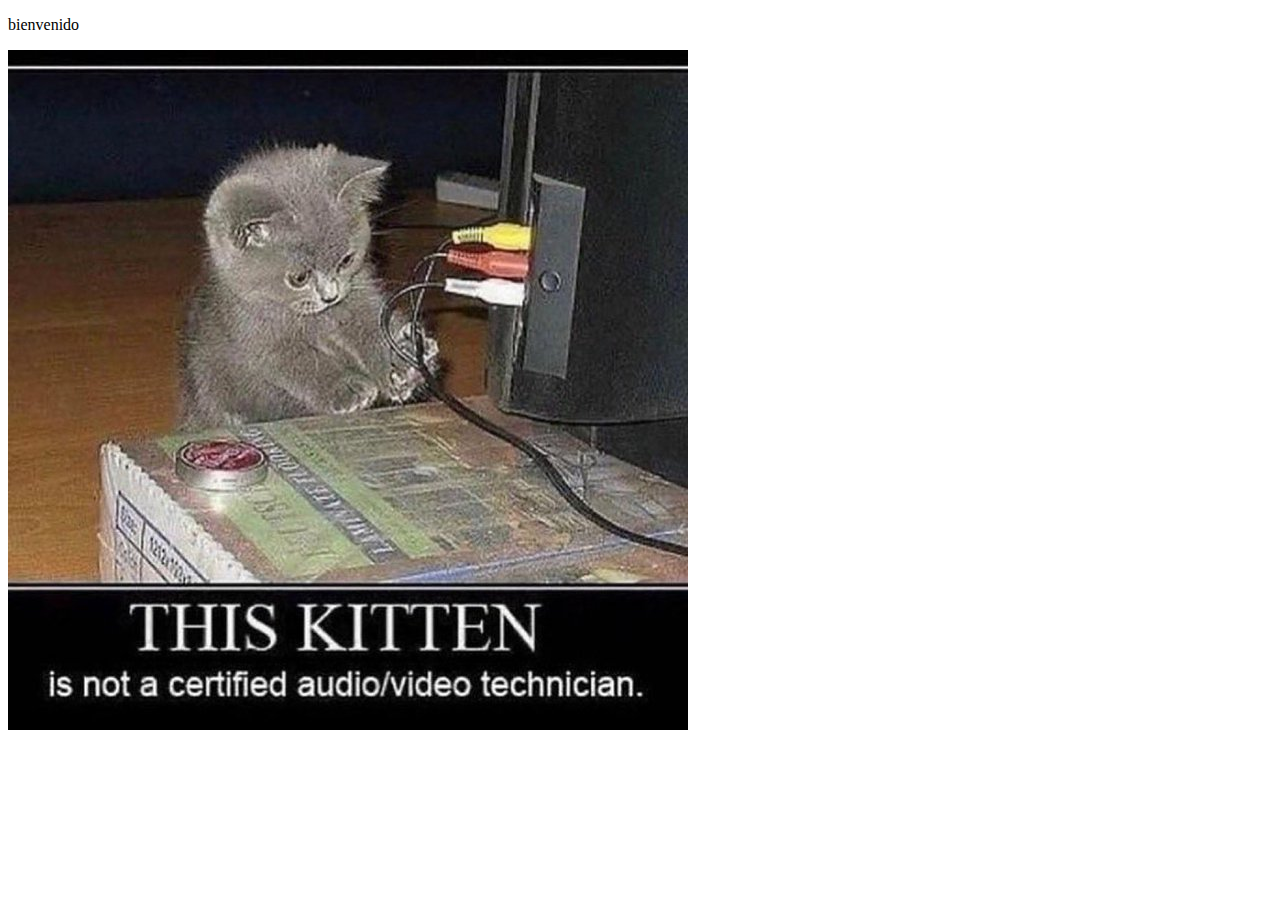
==== index.html @ b1f6bb19 "segundo commit" ====
<!DOCTYPE html>
<html lang="es">
<head>
    <meta charset="UTF-8">
    <meta name="viewport" content="width=device-width, initial-scale=1.0">
    <title>Catalogo de Productos</title>
</head>
<body>

    <p> bienvenido </p>
    <img src="./imgs/Gdal-9QXUAAIW8s.jpg" alt "gato">

</body>
</html>
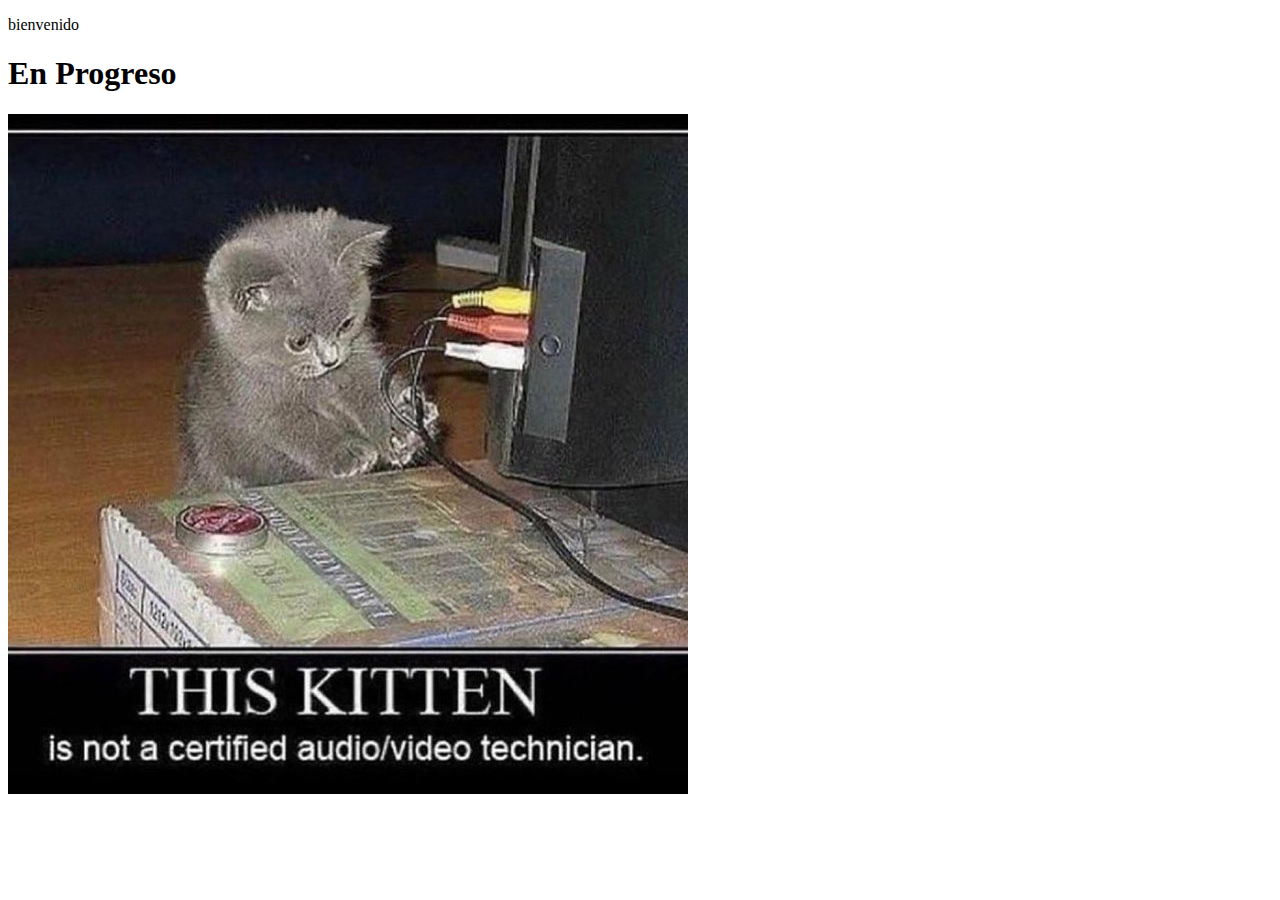
==== commit 32823fe4: "." ====
--- a/index.html
+++ b/index.html
@@ -8,6 +8,7 @@
 <body>
 
     <p> bienvenido </p>
+    <h1>En Progreso</h1>
     <img src="./imgs/Gdal-9QXUAAIW8s.jpg" alt "gato">
 
 </body>
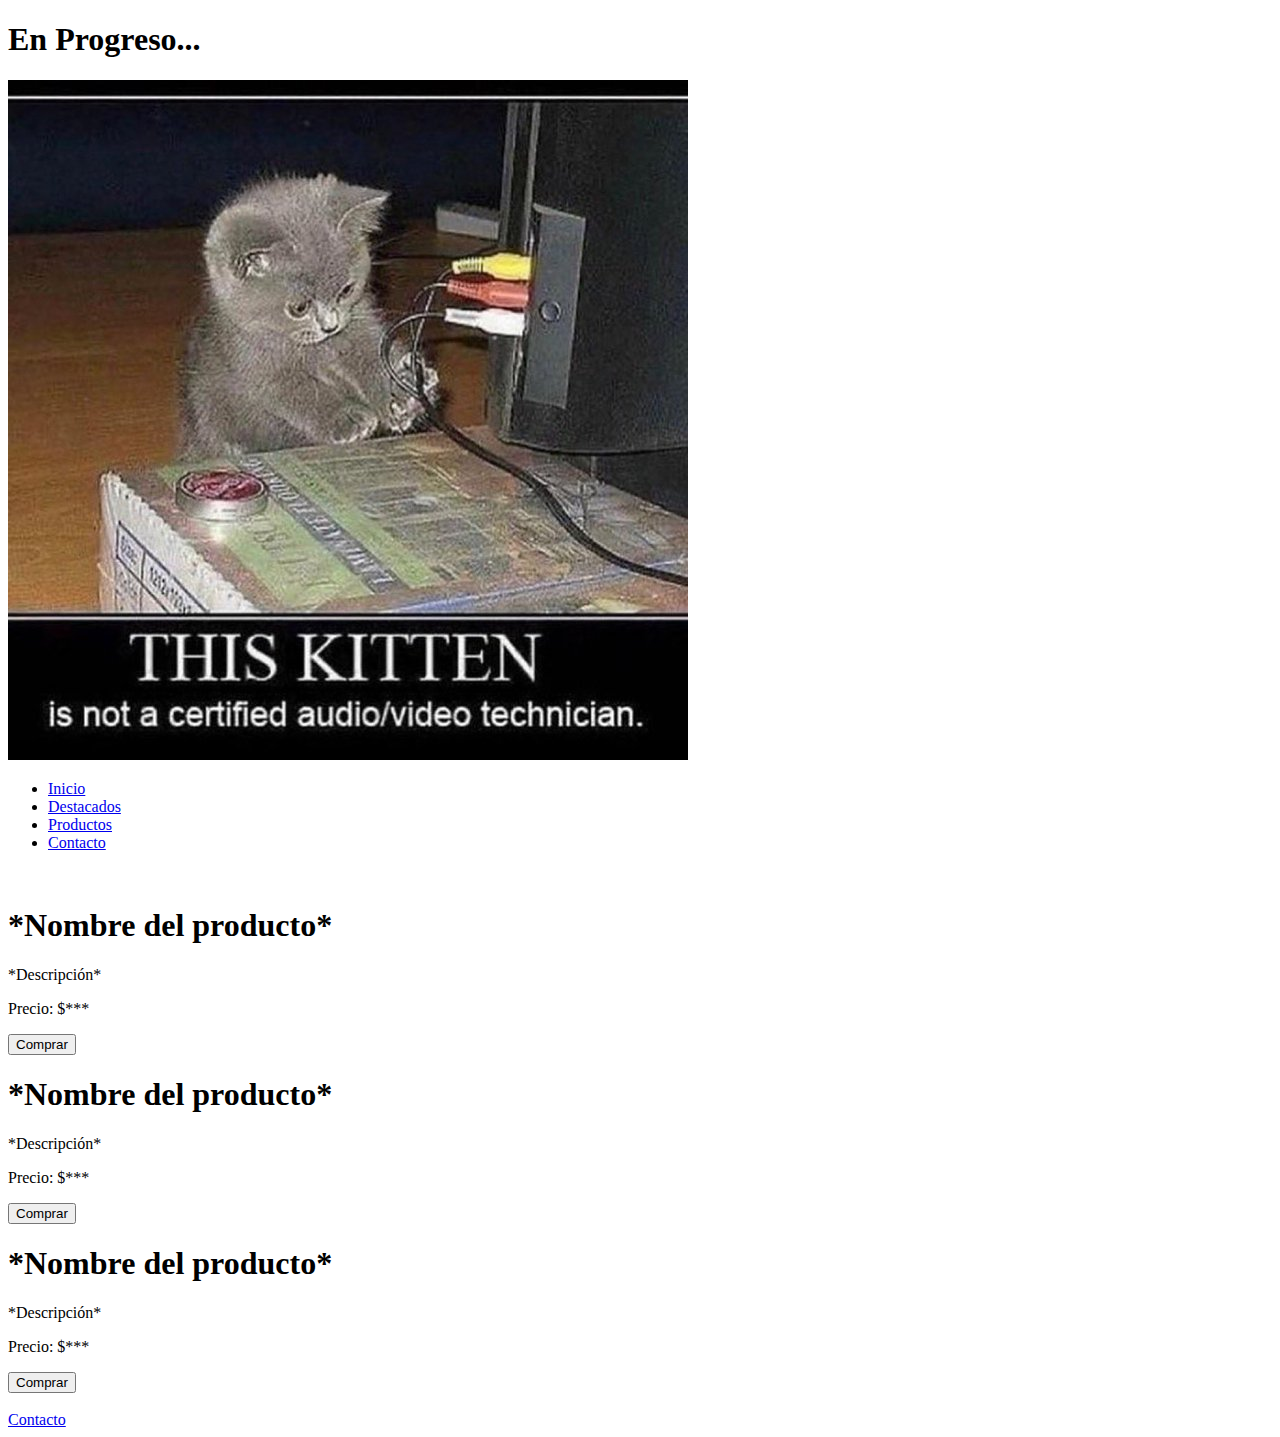
==== commit 51ffc452: "Contact Form - Index Changes" ====
--- a/index.html
+++ b/index.html
@@ -6,10 +6,44 @@
     <title>Catalogo de Productos</title>
 </head>
 <body>
-
-    <p> bienvenido </p>
-    <h1>En Progreso</h1>
+    <header>
+    <h1>En Progreso...</h1>
     <img src="./imgs/Gdal-9QXUAAIW8s.jpg" alt "gato">
-
+    <nav>
+        <ul>
+            <li><a href="#">Inicio</a></li>
+            <li><a href="#">Destacados</a></li>
+            <li><a href="#">Productos</a></li>
+            <li><a href="#">Contacto</a></li>
+        </ul>
+    </nav>
+    <header>
+    <br>
+    <main> 
+        <section>   
+            <article>
+                <h1>*Nombre del producto*</h1>
+                <p>*Descripción*</p>
+                <p>Precio: $***</p>
+                <button>Comprar</button>
+            </article>
+            <article>
+                <h1>*Nombre del producto*</h1>
+                <p>*Descripción*</p>
+                <p>Precio: $***</p>
+                <button>Comprar</button>
+            </article>
+            <article>
+                <h1>*Nombre del producto*</h1>
+                <p>*Descripción*</p>
+                <p>Precio: $***</p>
+                <button>Comprar</button>
+            </article>
+        </section>
+    <main> 
+    <br>
+    <footer>
+        <a href="./Contact.html">Contacto</a>
+    </footer>
 </body>
 </html>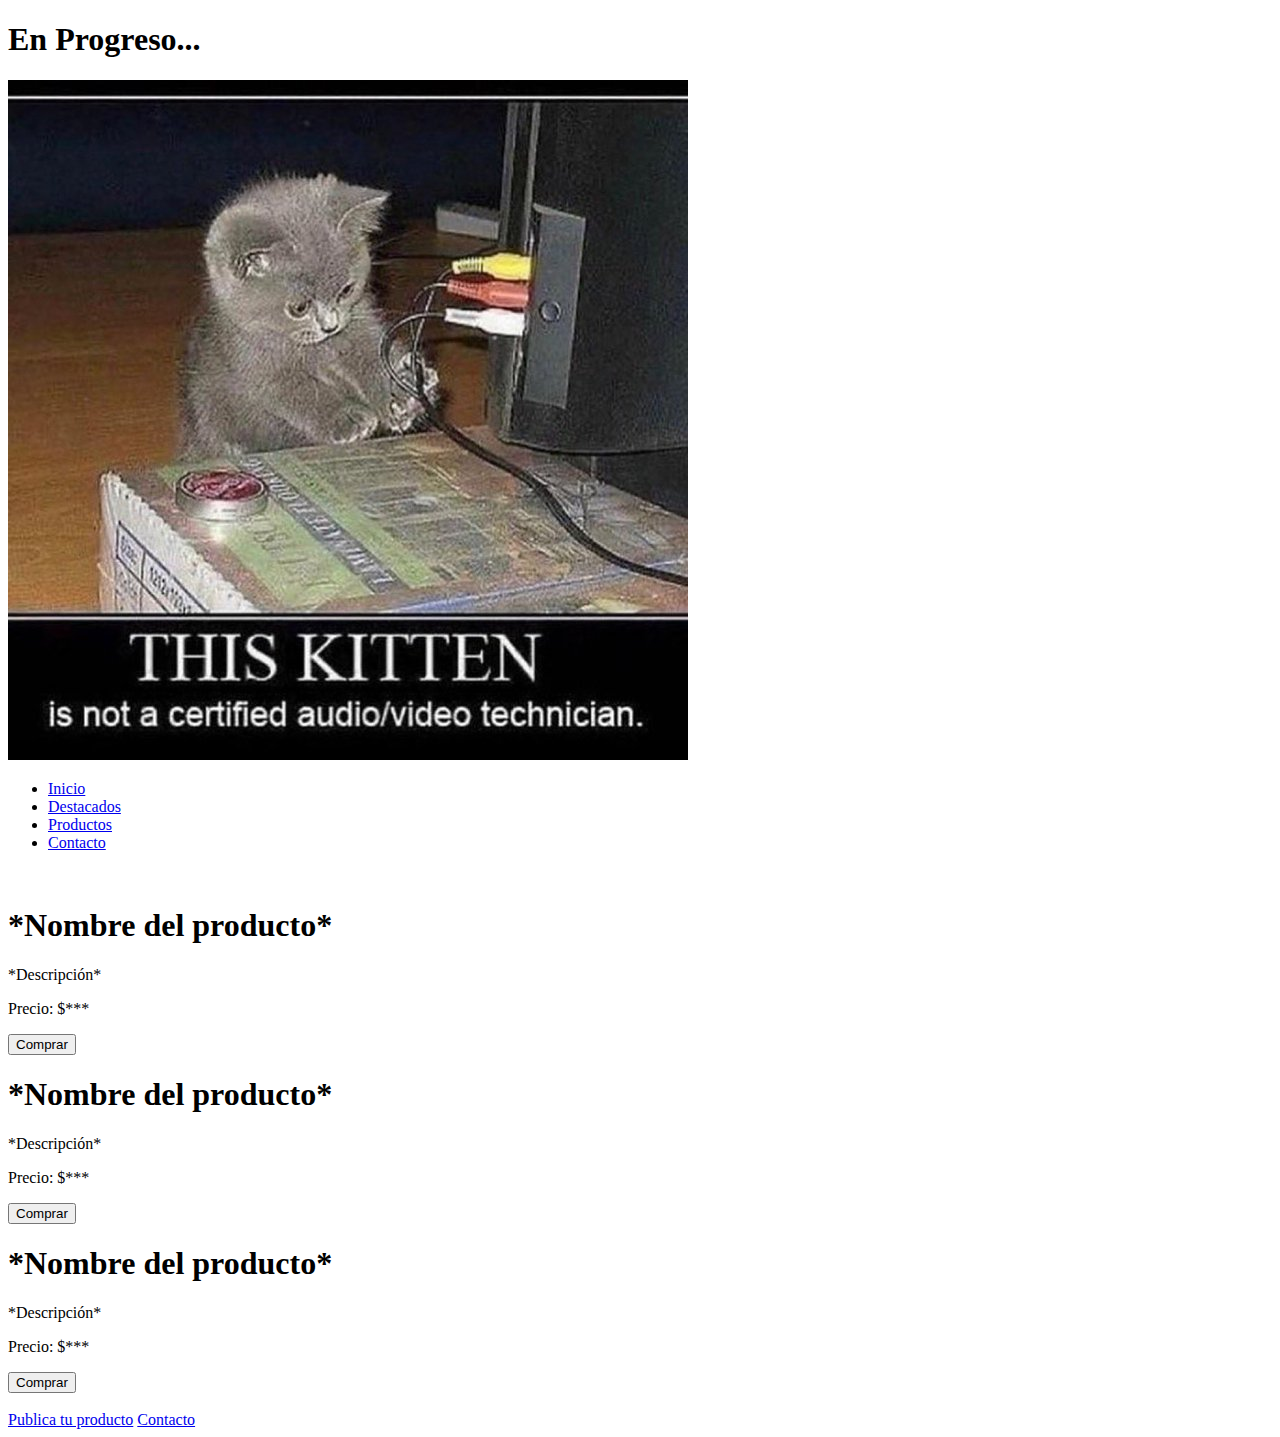
==== commit a8492145: "AltaProducto Form" ====
--- a/index.html
+++ b/index.html
@@ -43,6 +43,7 @@
     <main> 
     <br>
     <footer>
+        <a href="./AltaProducto.html">Publica tu producto</a>
         <a href="./Contact.html">Contacto</a>
     </footer>
 </body>
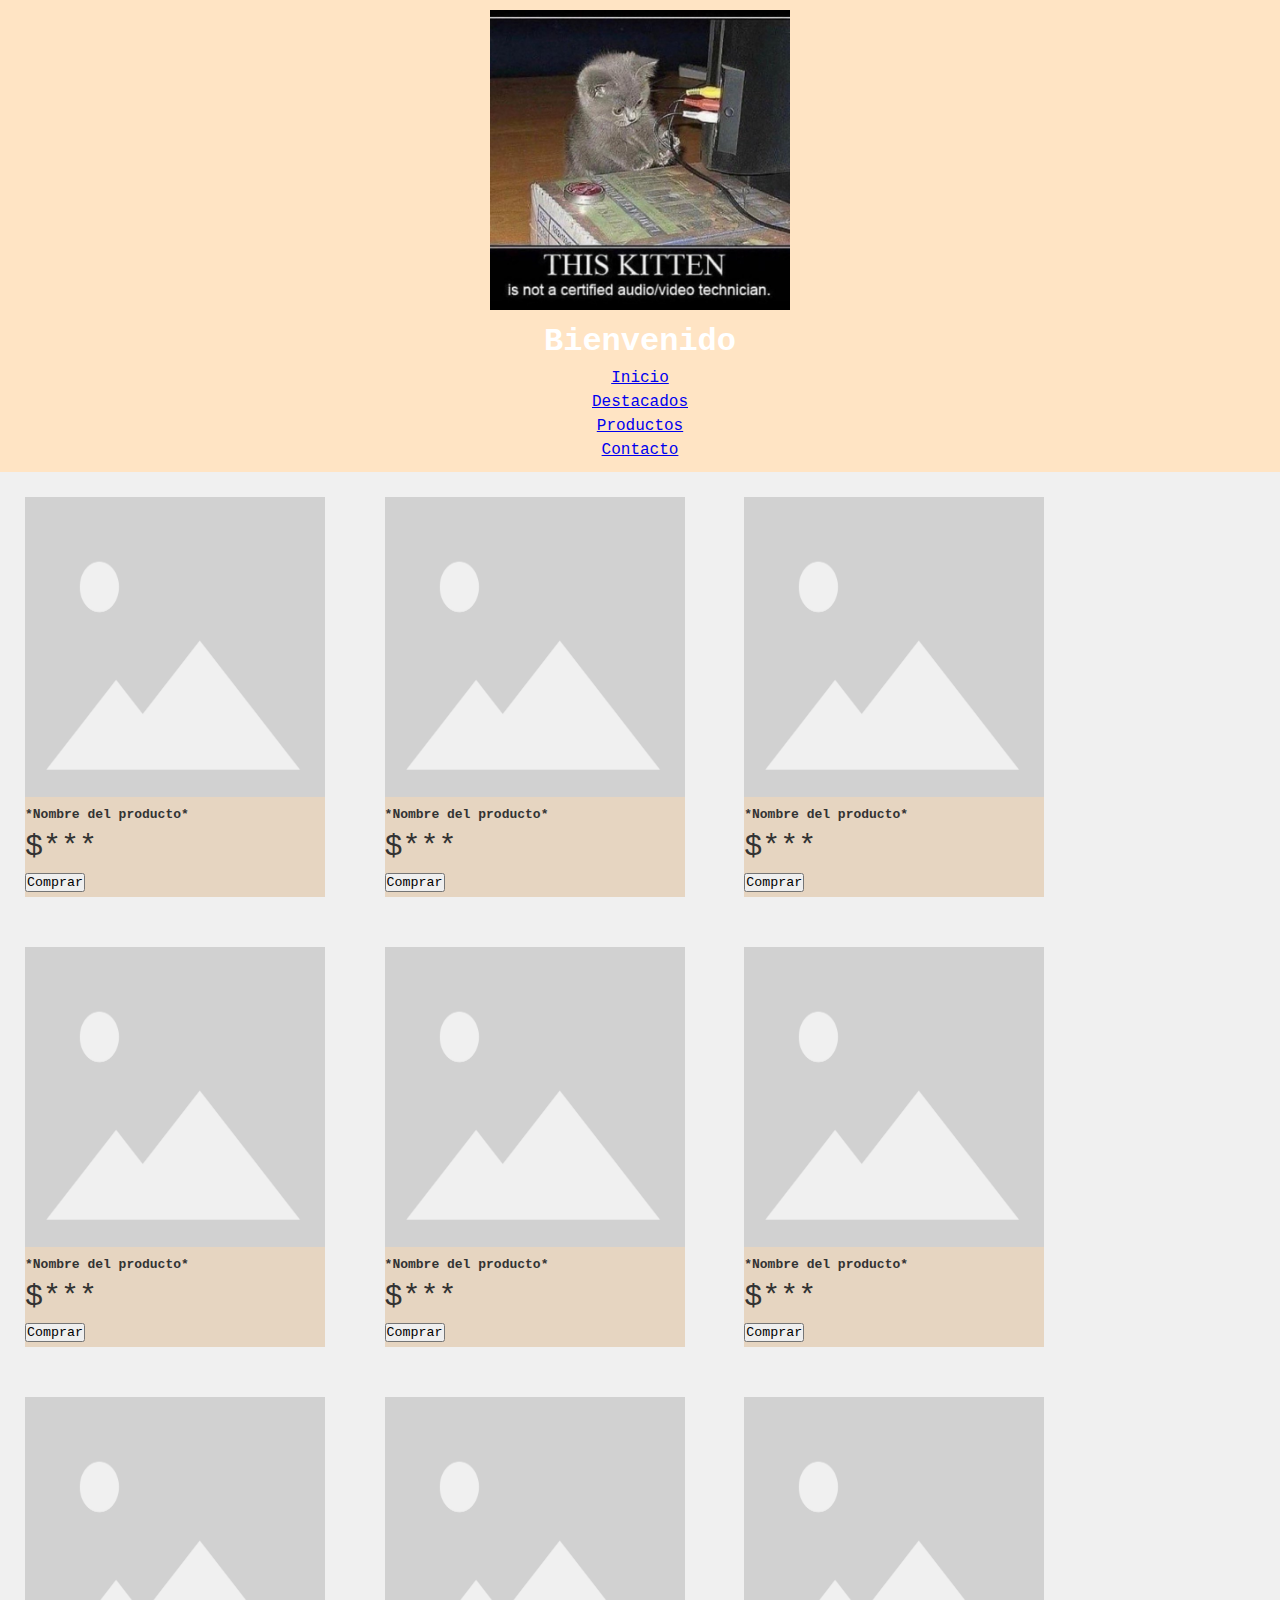
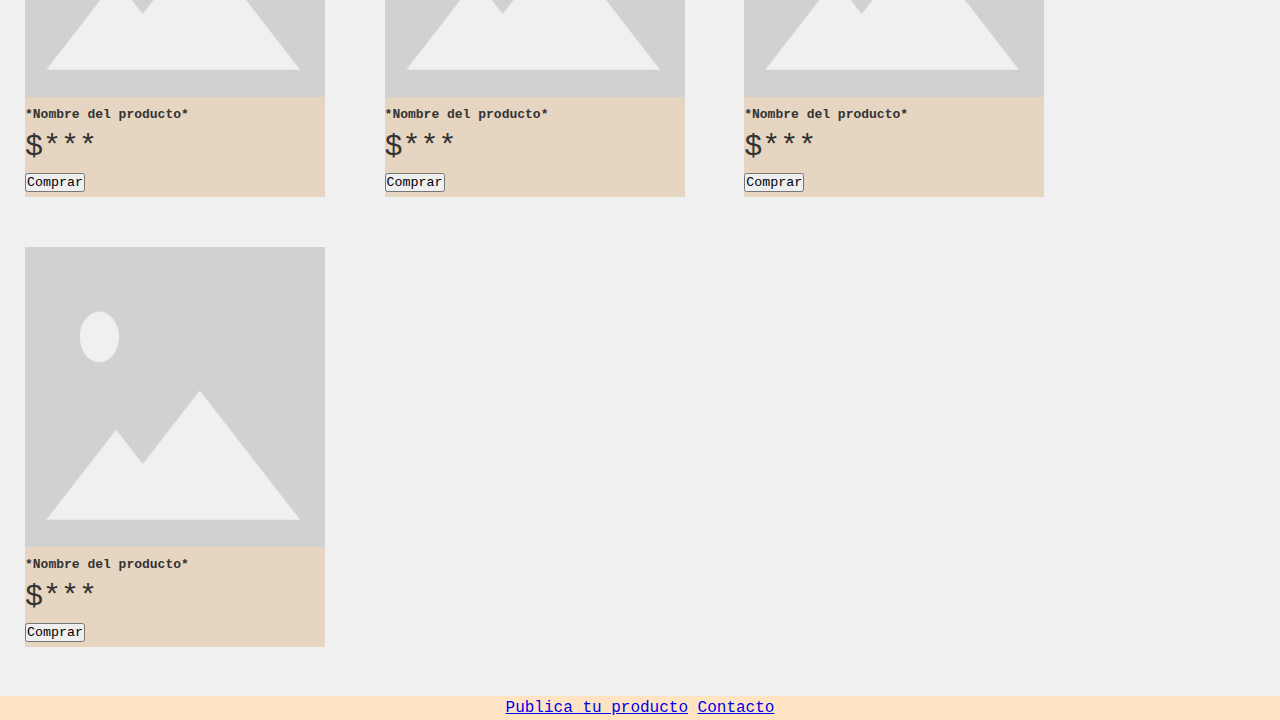
==== commit 72932012: "CSS Styles - Index Changes" ====
--- a/index.html
+++ b/index.html
@@ -4,39 +4,82 @@
     <meta charset="UTF-8">
     <meta name="viewport" content="width=device-width, initial-scale=1.0">
     <title>Catalogo de Productos</title>
+    <link rel="stylesheet" href="./styles/styles.css">
 </head>
 <body>
-    <header>
-    <h1>En Progreso...</h1>
-    <img src="./imgs/Gdal-9QXUAAIW8s.jpg" alt "gato">
+<header>
+    <img src="./imgs/Gdal-9QXUAAIW8s.jpg" height="300" width="300">
+    <h1>Bienvenido</h1>
     <nav>
         <ul>
             <li><a href="#">Inicio</a></li>
             <li><a href="#">Destacados</a></li>
             <li><a href="#">Productos</a></li>
-            <li><a href="#">Contacto</a></li>
+            <li><a href="./Contact.html">Contacto</a></li>
         </ul>
     </nav>
-    <header>
-    <br>
+    </header>
+
     <main> 
-        <section>   
-            <article>
-                <h1>*Nombre del producto*</h1>
-                <p>*Descripción*</p>
-                <p>Precio: $***</p>
+        <section class="product-space">   
+            <article class="new-products">
+                <img src="./imgs//Place_Holder_IMG.png" height="300" width="300">
+                <h3>*Nombre del producto*</h3>
+                <p>$***</p>
                 <button>Comprar</button>
             </article>
-            <article>
-                <h1>*Nombre del producto*</h1>
-                <p>*Descripción*</p>
-                <p>Precio: $***</p>
+            <article class="new-products">
+                <img src="./imgs//Place_Holder_IMG.png" height="300" width="300">
+                <h3>*Nombre del producto*</h3>
+                <p>$***</p>
                 <button>Comprar</button>
             </article>
-            <article>
-                <h1>*Nombre del producto*</h1>
-                <p>*Descripción*</p>
-                <p>Precio: $***</p>
+            <article class="new-products">
+                <img src="./imgs//Place_Holder_IMG.png" height="300" width="300">
+                <h3>*Nombre del producto*</h3>
+                <p>$***</p>
+                <button>Comprar</button>
+            </article>
+            <article class="new-products">
+                <img src="./imgs//Place_Holder_IMG.png" height="300" width="300">
+                <h3>*Nombre del producto*</h3>
+                <p>$***</p>
+                <button>Comprar</button>
+            </article>
+            <article class="new-products">
+                <img src="./imgs//Place_Holder_IMG.png" height="300" width="300">
+                <h3>*Nombre del producto*</h3>
+                <p>$***</p>
+                <button>Comprar</button>
+            </article>
+            <article class="new-products">
+                <img src="./imgs//Place_Holder_IMG.png" height="300" width="300">
+                <h3>*Nombre del producto*</h3>
+                <p>$***</p>
+                <button>Comprar</button>
+            </article>
+            <article class="new-products">
+                <img src="./imgs//Place_Holder_IMG.png" height="300" width="300">
+                <h3>*Nombre del producto*</h3>
+                <p>$***</p>
+                <button>Comprar</button>
+            </article>
+            <article class="new-products">
+                <img src="./imgs//Place_Holder_IMG.png" height="300" width="300">
+                <h3>*Nombre del producto*</h3>
+                <p>$***</p>
+                <button>Comprar</button>
+            </article>
+            <article class="new-products">
+                <img src="./imgs//Place_Holder_IMG.png" height="300" width="300">
+                <h3>*Nombre del producto*</h3>
+                <p>$***</p>
+                <button>Comprar</button>
+            </article>
+            <article class="new-products">
+                <img src="./imgs//Place_Holder_IMG.png" height="300" width="300">
+                <h3>*Nombre del producto*</h3>
+                <p>$***</p>
                 <button>Comprar</button>
             </article>
         </section>
--- a/styles/styles.css
+++ b/styles/styles.css
@@ -0,0 +1,43 @@
+* {
+    box-sizing: border-box;
+    margin: 0px;
+    padding: 0px;
+    font-family:'Courier New', Courier, monospace;
+}
+
+header {
+    background-color: bisque;
+    color: white;
+    padding: 10px 0;
+    text-align: center;
+}
+body {
+    background-color: #f0f0f0;
+    color: #333;
+    font-size: 16px;
+    line-height: 1.5;
+}
+footer {
+    background-color: bisque;
+    color: white;
+    text-align: center;
+
+}
+
+.new-products{
+    background-color: rgb(230, 213, 193);
+    width: 300px;
+    height: 400px;
+
+    padding: 0px;
+    margin: 25px;
+
+    display: inline-block;
+}
+
+h3{
+    font-size: small;
+}
+p{
+    font-size: 30px;
+}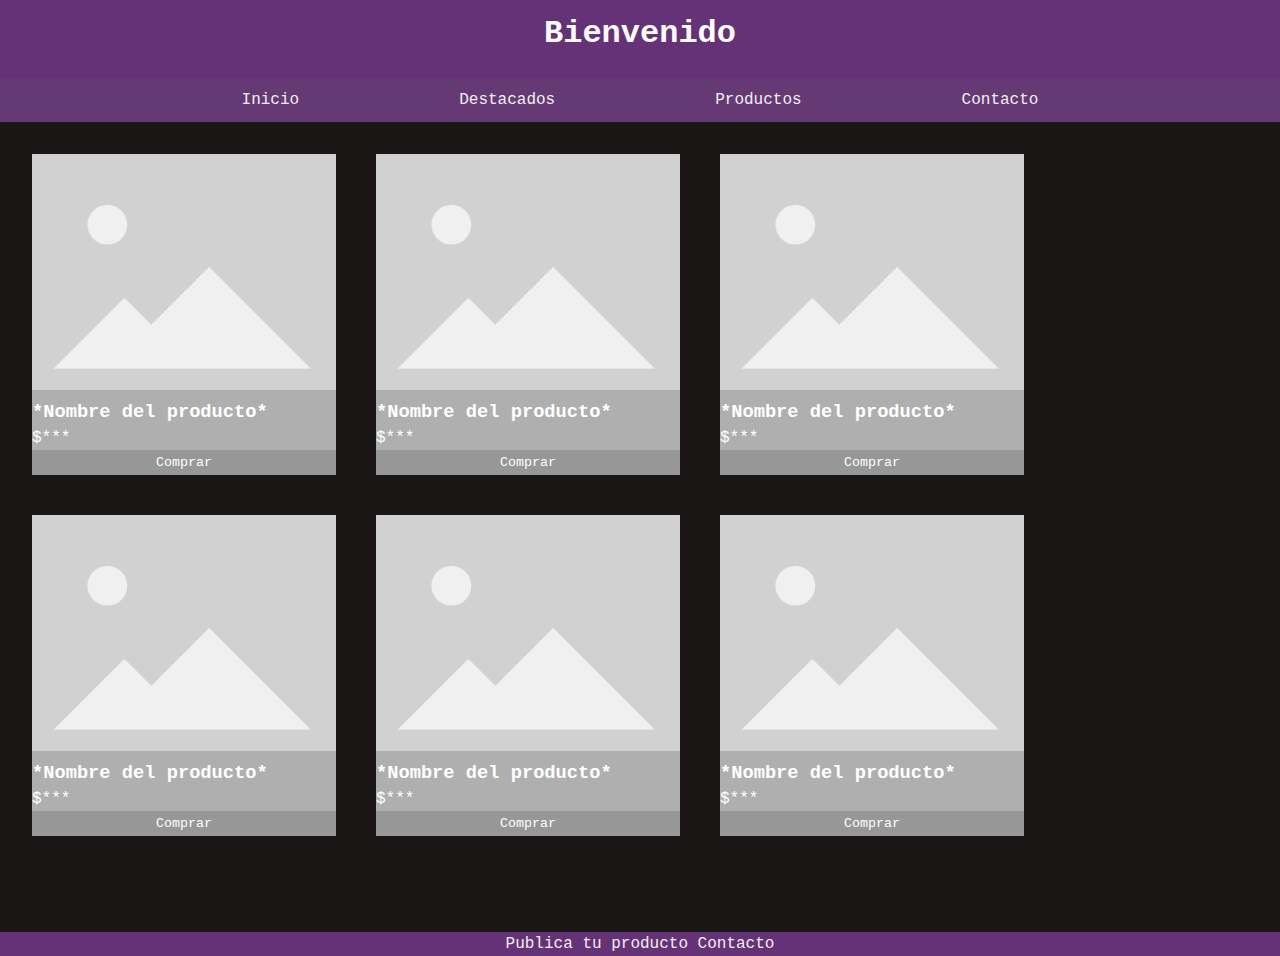
==== commit 0272e06d: "flex & grid - Index Changes" ====
--- a/index.html
+++ b/index.html
@@ -8,8 +8,9 @@
 </head>
 <body>
 <header>
-    <img src="./imgs/Gdal-9QXUAAIW8s.jpg" height="300" width="300">
     <h1>Bienvenido</h1>
+</header>
+
     <nav>
         <ul>
             <li><a href="#">Inicio</a></li>
@@ -18,73 +19,50 @@
             <li><a href="./Contact.html">Contacto</a></li>
         </ul>
     </nav>
-    </header>
 
+    <div class="container">
     <main> 
         <section class="product-space">   
             <article class="new-products">
-                <img src="./imgs//Place_Holder_IMG.png" height="300" width="300">
+                <img src="./imgs//Place_Holder_IMG.png">
                 <h3>*Nombre del producto*</h3>
                 <p>$***</p>
                 <button>Comprar</button>
             </article>
             <article class="new-products">
-                <img src="./imgs//Place_Holder_IMG.png" height="300" width="300">
+                <img src="./imgs//Place_Holder_IMG.png">
                 <h3>*Nombre del producto*</h3>
                 <p>$***</p>
                 <button>Comprar</button>
             </article>
             <article class="new-products">
-                <img src="./imgs//Place_Holder_IMG.png" height="300" width="300">
+                <img src="./imgs//Place_Holder_IMG.png">
                 <h3>*Nombre del producto*</h3>
                 <p>$***</p>
                 <button>Comprar</button>
             </article>
             <article class="new-products">
-                <img src="./imgs//Place_Holder_IMG.png" height="300" width="300">
+                <img src="./imgs//Place_Holder_IMG.png">
                 <h3>*Nombre del producto*</h3>
                 <p>$***</p>
                 <button>Comprar</button>
             </article>
             <article class="new-products">
-                <img src="./imgs//Place_Holder_IMG.png" height="300" width="300">
+                <img src="./imgs//Place_Holder_IMG.png">
                 <h3>*Nombre del producto*</h3>
                 <p>$***</p>
                 <button>Comprar</button>
             </article>
             <article class="new-products">
-                <img src="./imgs//Place_Holder_IMG.png" height="300" width="300">
-                <h3>*Nombre del producto*</h3>
-                <p>$***</p>
-                <button>Comprar</button>
-            </article>
-            <article class="new-products">
-                <img src="./imgs//Place_Holder_IMG.png" height="300" width="300">
-                <h3>*Nombre del producto*</h3>
-                <p>$***</p>
-                <button>Comprar</button>
-            </article>
-            <article class="new-products">
-                <img src="./imgs//Place_Holder_IMG.png" height="300" width="300">
-                <h3>*Nombre del producto*</h3>
-                <p>$***</p>
-                <button>Comprar</button>
-            </article>
-            <article class="new-products">
-                <img src="./imgs//Place_Holder_IMG.png" height="300" width="300">
-                <h3>*Nombre del producto*</h3>
-                <p>$***</p>
-                <button>Comprar</button>
-            </article>
-            <article class="new-products">
-                <img src="./imgs//Place_Holder_IMG.png" height="300" width="300">
+                <img src="./imgs//Place_Holder_IMG.png">
                 <h3>*Nombre del producto*</h3>
                 <p>$***</p>
                 <button>Comprar</button>
             </article>
         </section>
     <main> 
-    <br>
+</div>
+    
     <footer>
         <a href="./AltaProducto.html">Publica tu producto</a>
         <a href="./Contact.html">Contacto</a>
--- a/styles/styles.css
+++ b/styles/styles.css
@@ -1,3 +1,5 @@
+@import url(https://fonts.googleapis.com/css2?family=Roboto:wght@400;700&display=swap);
+
 * {
     box-sizing: border-box;
     margin: 0px;
@@ -6,38 +8,77 @@
 }
 
 header {
-    background-color: bisque;
+    background-color: #663277;
     color: white;
     padding: 10px 0;
     text-align: center;
 }
+header h1 {
+    font-size: 2em;
+    margin-bottom: 10px;
+}
+
 body {
-    background-color: #f0f0f0;
-    color: #333;
+    background-color: #1a1616;
+    color: white;
     font-size: 16px;
     line-height: 1.5;
 }
 footer {
-    background-color: bisque;
+    background-color: #663277;
     color: white;
     text-align: center;
+    a{
+        color: #f0f0f0;
+        text-decoration: none;
+    }
+    
+}
+main {
+    padding: 2rem;
+}
 
+nav{
+    background-color: #653a74;
+    padding: 10px;
+    ul{
+        display: flex;
+        flex-direction: row;
+        justify-content: center;
+        gap: 10rem;
+        list-style:none;
+        a{
+            color: #f0f0f0;
+            text-decoration: none;
+        }
+    }
+}
+
+.container {
+    display: flex;
+    min-height: calc(100vh - 170px);
+}
+
+.product-space{
+    display: grid;
+    grid-template-columns: repeat(3, 25%);
+    gap: 2.5rem;
 }
 
 .new-products{
-    background-color: rgb(230, 213, 193);
-    width: 300px;
-    height: 400px;
-
-    padding: 0px;
-    margin: 25px;
-
-    display: inline-block;
-}
-
-h3{
-    font-size: small;
-}
-p{
-    font-size: 30px;
+    background-color: #afafaf;
+        border-radius: 2px;
+        img{
+            width: 100%;
+        }
+        button{
+            width: 100%;
+            background-color: #979797;
+            color: rgb(255, 255, 255);
+            border: none;
+            padding: 5px;
+        }
+        button:hover{
+            background-color: #292929;
+        }
 }